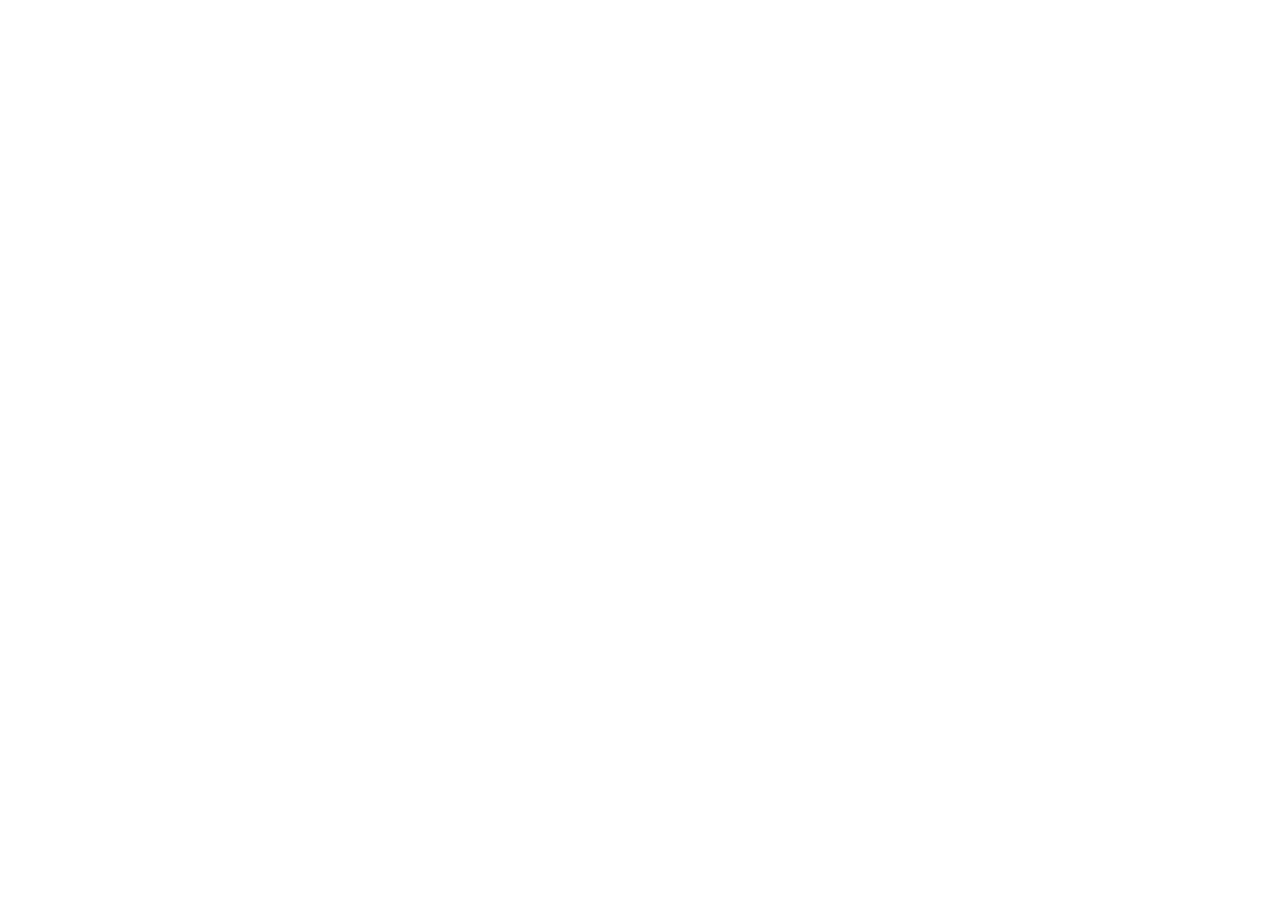
==== index.html @ c343eafe "first commit" ====
<!DOCTYPE html>
<html lang="en">

<head>
    <meta charset="UTF-8">
    <meta name="viewport" content="width=device-width, initial-scale=1.0">
    <title>Document</title>
</head>

<body>


    <script src="./script.js"></script>
</body>

</html>
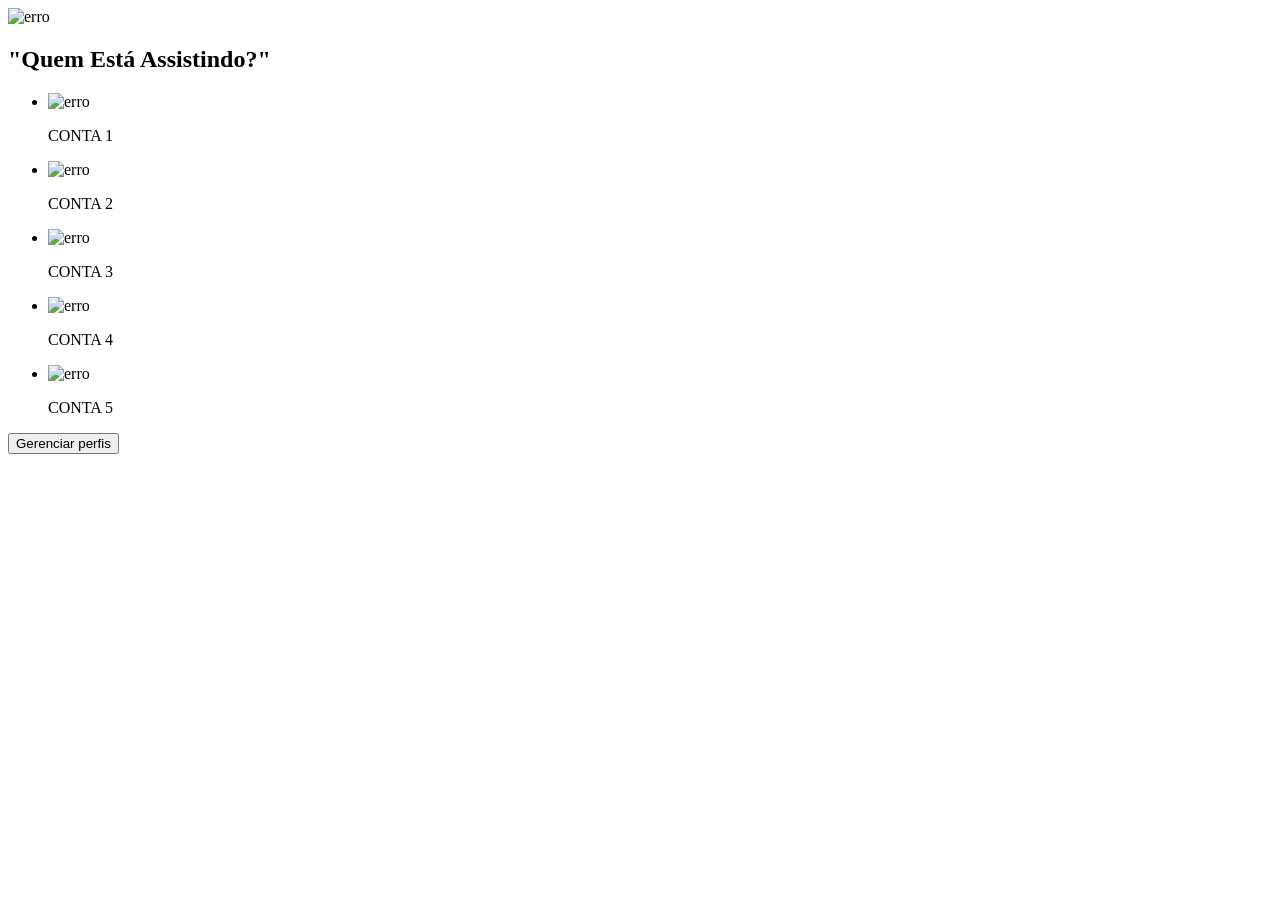
==== commit 1c9879d8: "git push origin main" ====
--- a/index.html
+++ b/index.html
@@ -1,16 +1,54 @@
 <!DOCTYPE html>
 <html lang="en">
-
 <head>
     <meta charset="UTF-8">
     <meta name="viewport" content="width=device-width, initial-scale=1.0">
     <title>Document</title>
+    <link rel="stylesheet" href="./styles.css">
 </head>
-
 <body>
+<header>
+    <img src="imgs/netflix.jpg" alt="erro">
+</header>
+<main>
 
 
-    <script src="./script.js"></script>
+
+        <p>
+           <h2>"Quem Está Assistindo?"</h2>
+        </p>
+    
+    <ul>
+        <li>
+            <img src="imgs/image.png" alt="erro">
+            <p>CONTA 1</p>
+
+        </li>
+        <li>
+
+         <img src="imgs/perfil2.jpeg" alt="erro">
+         <p>CONTA 2</p>
+
+        </li>
+        <li>
+            <img src="imgs/perfil3.jpeg" alt="erro">
+            <p>CONTA 3</p>
+
+        </li>
+        <li>
+            <img src="imgs/perfil4.jpeg" alt="erro">
+            <p>CONTA 4</p>
+
+        </li>
+        <li>
+
+            <img src="imgs/perfil5.jpeg" alt="erro">
+            <p>CONTA 5</p>
+        </li>
+    </ul>
+    <button>
+        Gerenciar perfis
+    </button>
+</main>
 </body>
-
 </html>
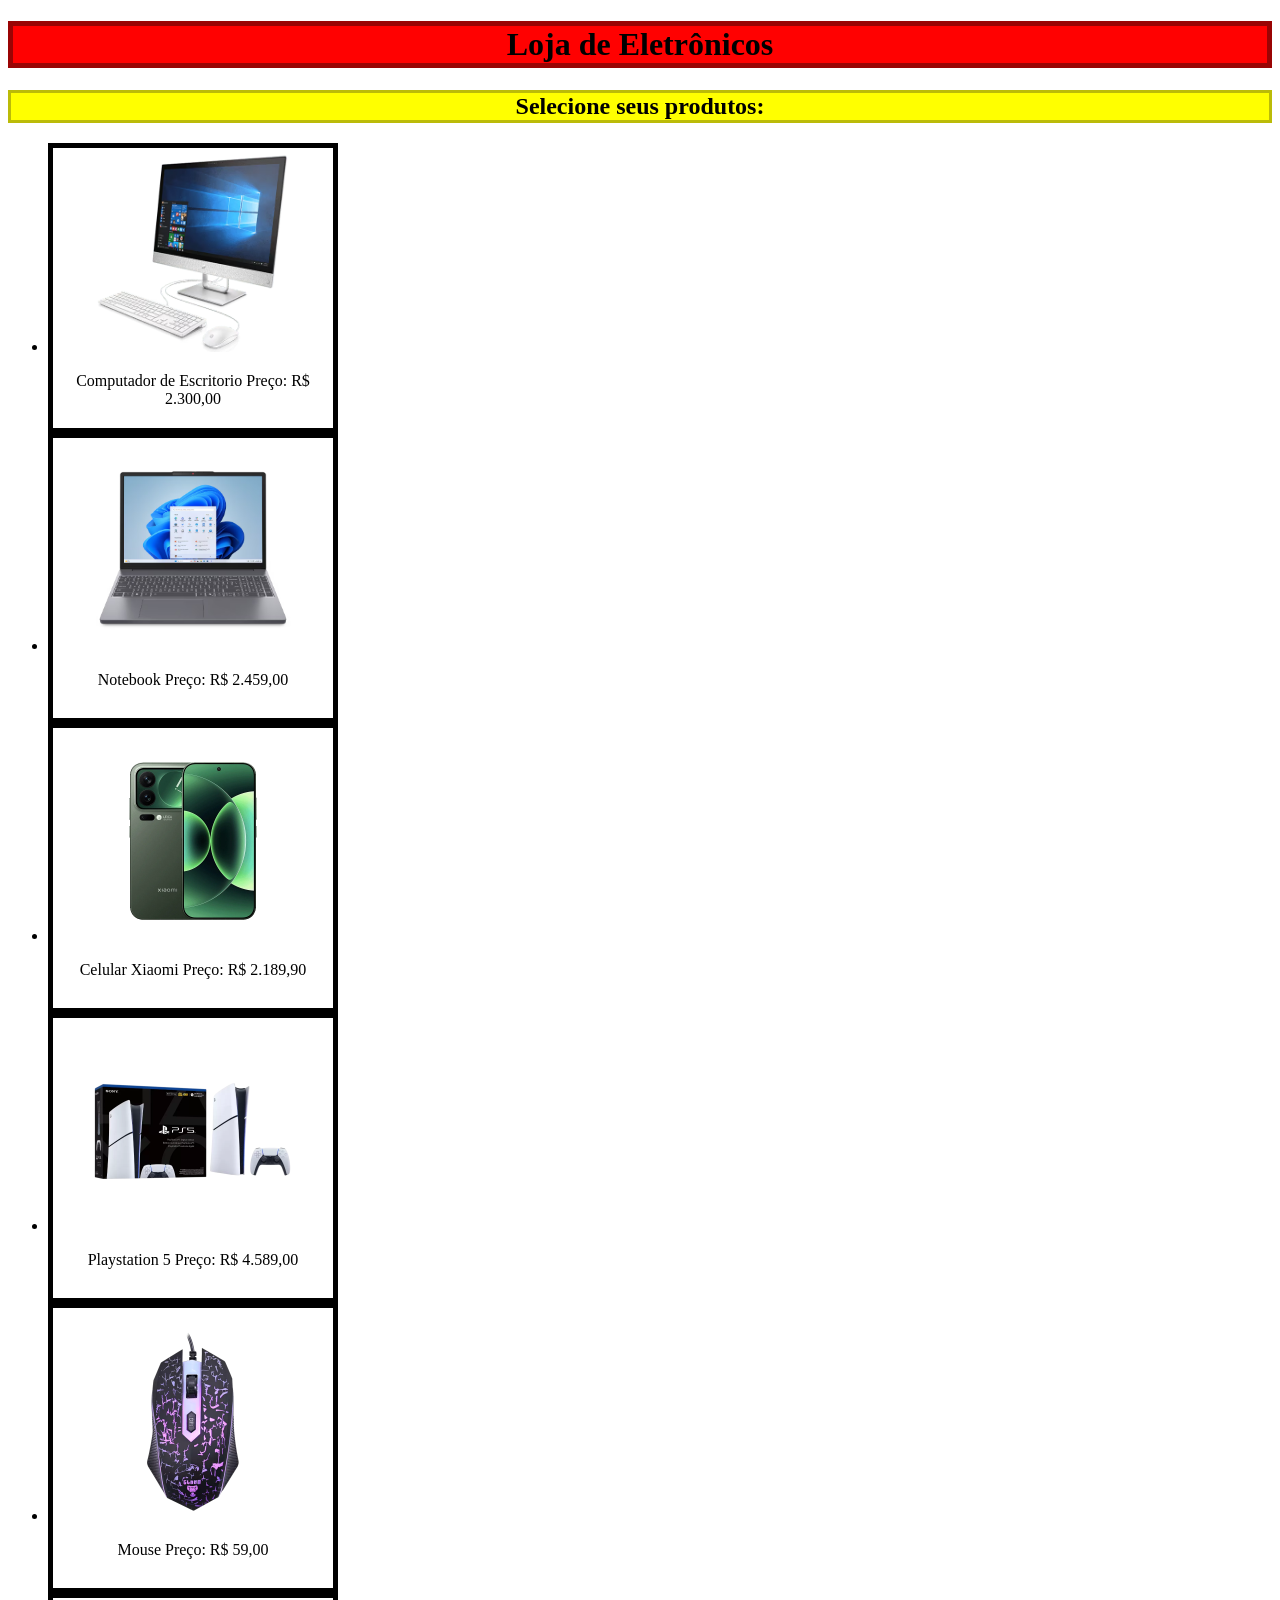
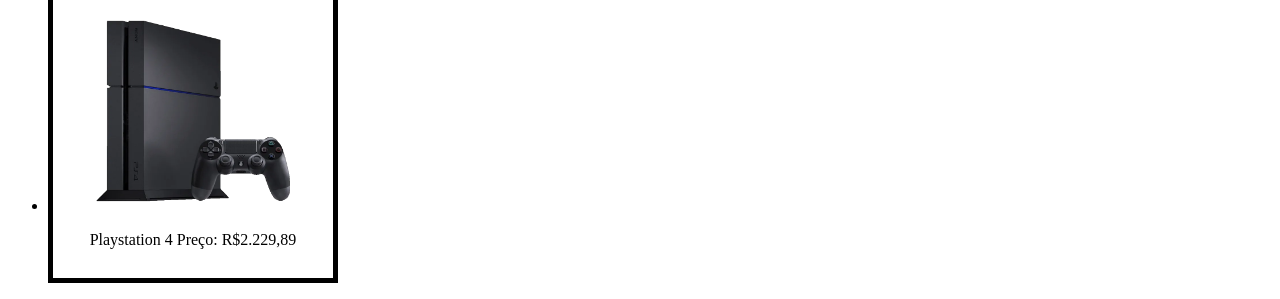
==== commit f3d12ab2: "git push main" ====
--- a/index.html
+++ b/index.html
@@ -4,51 +4,63 @@
     <meta charset="UTF-8">
     <meta name="viewport" content="width=device-width, initial-scale=1.0">
     <title>Document</title>
-    <link rel="stylesheet" href="./styles.css">
+    <link rel="stylesheet" href="./style.css">
 </head>
 <body>
-<header>
-    <img src="imgs/netflix.jpg" alt="erro">
-</header>
-<main>
-
-
-
-        <p>
-           <h2>"Quem Está Assistindo?"</h2>
-        </p>
-    
+     <h1>Loja de Eletrônicos</h1>
+    <main>
+        <h2>Selecione seus produtos:</h2>
+    </main>
     <ul>
         <li>
-            <img src="imgs/image.png" alt="erro">
-            <p>CONTA 1</p>
-
+            <img src="imagens/PC_Esc.png" alt="">
+            <p>
+                Computador de Escritorio
+                Preço: R$ 2.300,00
+            </p>
         </li>
         <li>
-
-         <img src="imgs/perfil2.jpeg" alt="erro">
-         <p>CONTA 2</p>
-
+            <img src="imagens/Notebook.png" alt="">
+            <p>
+                Notebook
+                Preço: R$ 2.459,00
+            </p>
         </li>
         <li>
-            <img src="imgs/perfil3.jpeg" alt="erro">
-            <p>CONTA 3</p>
-
+            <img src="imagens/Celular_Xiaomi.png" alt="">
+            <p>
+                Celular Xiaomi
+                Preço: R$ 2.189,90
+            </p>
         </li>
         <li>
-            <img src="imgs/perfil4.jpeg" alt="erro">
-            <p>CONTA 4</p>
-
+            <img src="imagens/Playstation5.png" alt="">
+            <p>
+                Playstation 5
+                Preço: R$ 4.589,00
+            </p>
         </li>
         <li>
-
-            <img src="imgs/perfil5.jpeg" alt="erro">
-            <p>CONTA 5</p>
+            <img src="imagens/Mouse.png" alt="">
+            <p>
+                Mouse
+                Preço: R$ 59,00
+            </p>
         </li>
+        <li>
+            <img src="imagens/Playstation4.png" alt="">
+            <p>
+                Playstation 4
+                Preço: R$2.229,89
+            </p> 
+        </li>
+        <style>
+            img {
+                width: 200px;
+                height: 200px;
+                background-color: #ffffff;
+            }
+        </style>
     </ul>
-    <button>
-        Gerenciar perfis
-    </button>
-</main>
 </body>
 </html>
--- a/style.css
+++ b/style.css
@@ -0,0 +1,37 @@
+body {
+
+background-color: #ffffff;
+}
+ul {
+element.style {
+    display: flex;
+    flex-wrap: wrap;
+    gap: 55px;
+    list-style: none;
+}
+}
+h1 {
+    color: #000000;
+    text-align: center;
+    background-color: #ff0101;
+    top: 100px;
+    border-color: #9a0404;
+    border-width: 5px;
+    border-style: solid;
+}
+h2 {
+    text-align: center;
+    background-color: #ffff00;
+    border-color: #bbbb08;
+    border-width: 3px;
+    border-style: solid;
+}
+li {
+    width: 280px;
+    height: 280px;
+    border-color: #000000;
+    border-width: 5px;
+    border-style: solid;
+    align-content: center;
+    text-align: center;
+}
